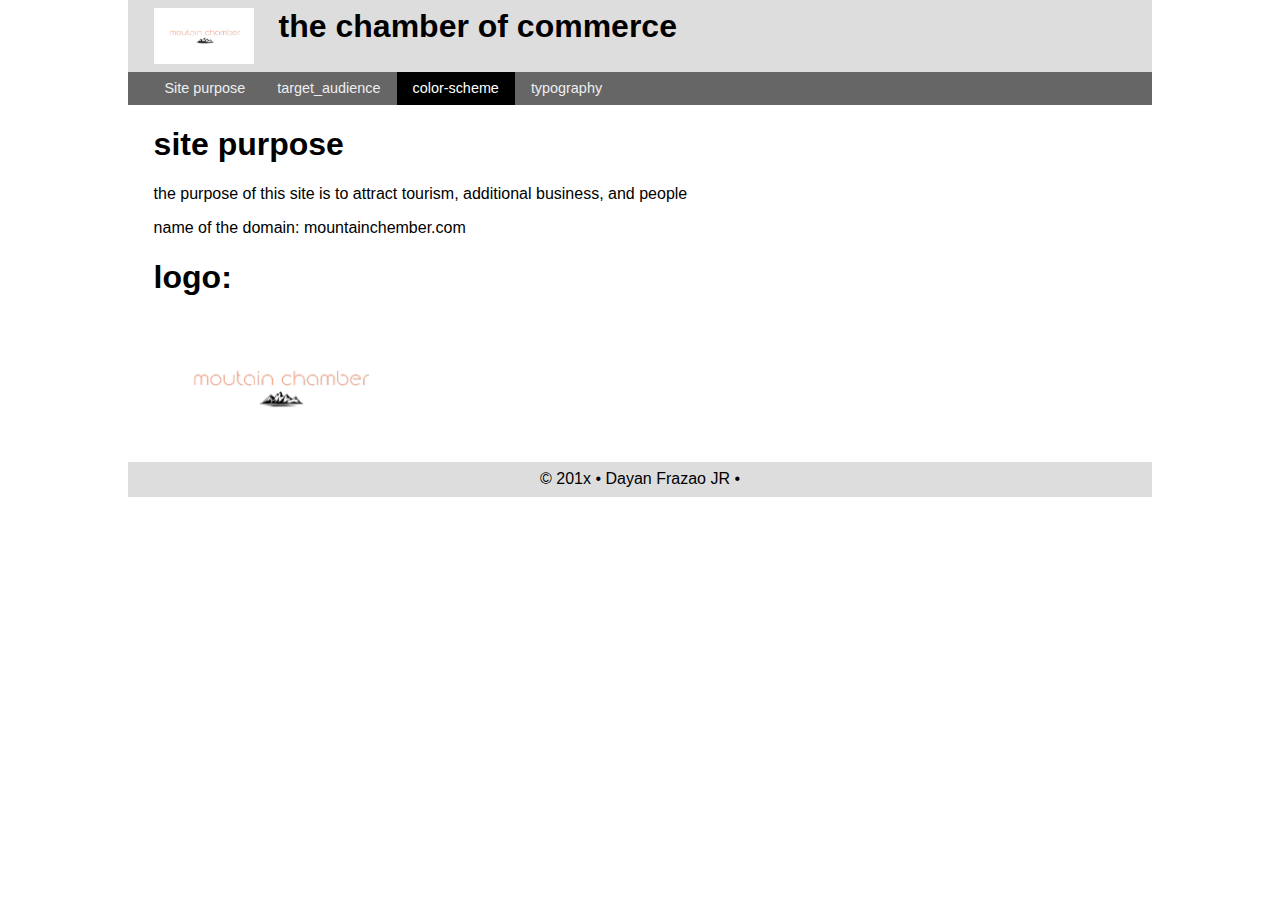
==== color-scheme.html @ ad0e8b4b "up" ====
<!doctype html>
<html lang="en">
<head>
<meta charset="utf-8">
<title>mountainchember</title>
<meta name="viewport" content="width=device-width, initial-scale=1, maximum-scale=1">

<link href="css/normalize.css" rel="stylesheet">
<link href="css/small.css" rel="stylesheet">
<link href="css/medium.css" rel="stylesheet">
<link href="css/large.css" rel="stylesheet">


     
</head>
<body>

	<header>
	<img src="images/Screenshot (196).png" alt="logo">
    <div><h1>the chamber of commerce</h1>
    </header>
    
    <nav>
        <ul >
            <li><a href="index.html">Site purpose</a></li>
            <li><a href="target_audience.html">target_audience</a></li>
            <li class="active"><a href="color-scheme.html">color-scheme</a></li>
            <li><a href="typography.html">typography</a></li>      
        </ul>
    </nav>
    

    <main>
        <h1>site purpose</h1>
        <p>the purpose of this site is to attract tourism, additional business, and people</p>
        <p>name of the domain: mountainchember.com</p>
        <h1>logo:</h1>
        <img class="lo" src="images/Screenshot (196).png" alt="logo">
    
    </main>
    
  
    <footer>
        &copy; 201x &bull; Dayan Frazao JR &bull; 
    </footer>

</body>
</html>
---- css/small.css ----
html {-webkit-text-size-adjust: 100%; -ms-text-size-adjust: 100%;}
* { -moz-box-sizing: border-box; -webkit-box-sizing: border-box; box-sizing: border-box; }
body {
    font-size: 16px;
    font-family: Verdana, sans-serif;
}
header {
    padding: .5rem 2%;
    background-color: #ddd;
display: grid;
grid-template-columns: 75px auto;
}
header div{margin-left: 10px;}
header h2 {margin: 0; font-weight: normal;}
nav {
    background-color: #666;
}
nav ul {
    list-style-type: none;
    padding: 0;
    margin: 0;
}
.lo{
    width: 250px;
}

nav ul li a {
    display: block;
    color: #eee;
    padding: .5rem 0;
    text-decoration: none;
    font-size: .9rem;
    text-align: center;
}


nav ul li a:hover {
    background-color: #aaa;
    color: #333;
}
nav ul li.active a {
    background-color: #000;
    color: #fff;
}

main {
    padding: 0 2%;
    min-height: 10rem;
}

footer {
    background-color: #ddd;
    padding: .5rem 2%;
    text-align: center;
}
header h1{
    margin: 0;
    margin-left: 40px;
}
---- css/medium.css ----
/* 35em is also 560px (if basefont is 16px) */
@media only screen and (min-width: 35rem) {
        nav ul {
            display: flex;
            margin-left: 2%;
        }
    
    
        nav ul li a{padding: .5rem 1rem;}
        header h1{
            margin-left: 40px;
        } 
        .lo{
            width: 250px;
        } 
    }
---- css/large.css ----
/* 64em is also 1028px (if basefont is 16px) */
@media only screen and (min-width: 64rem) {

    header, nav, main, footer {
        max-width: 64rem;
        margin:auto;
    }
header h1{
    margin-left: 40px;
}
.lo{
    width: 250px;
}}
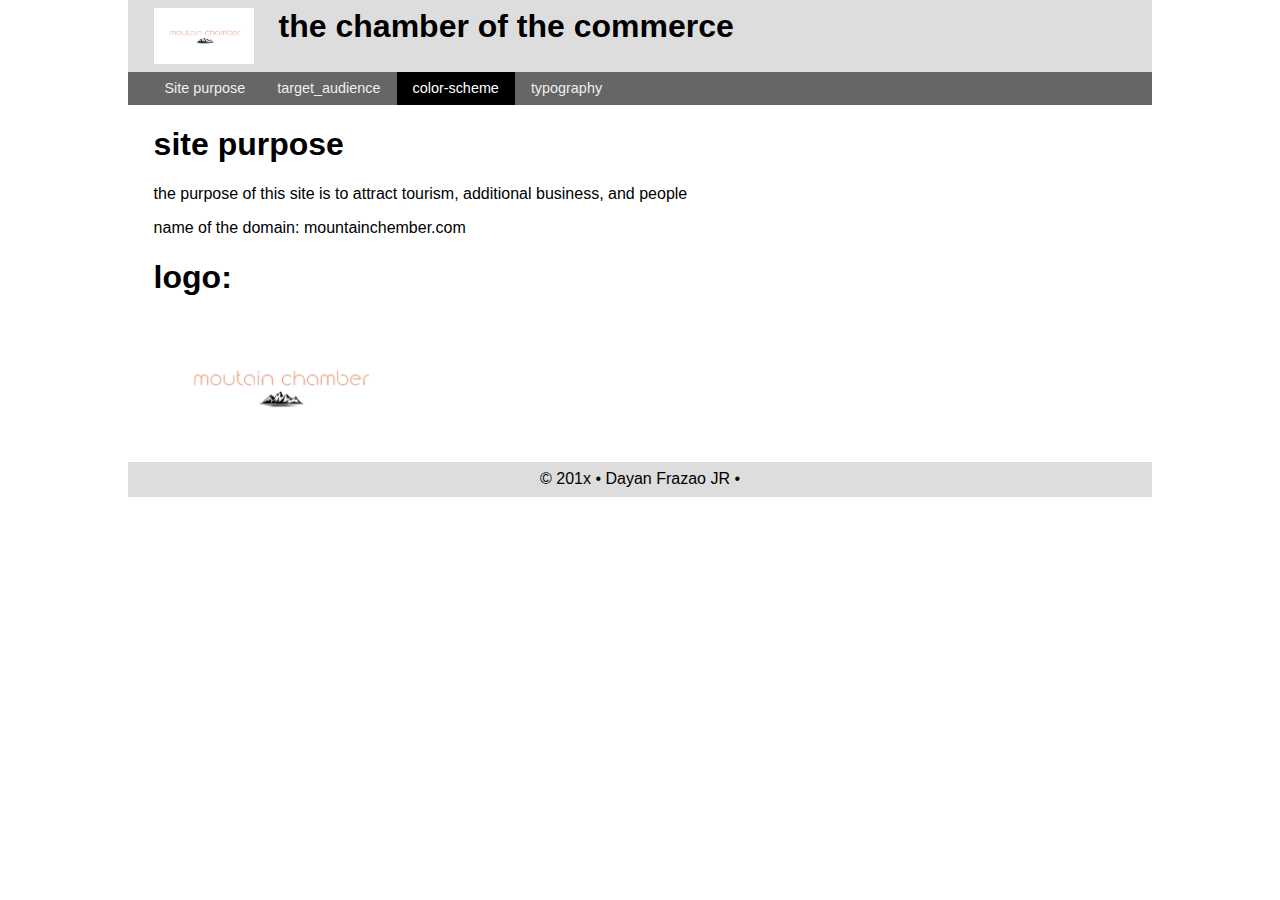
==== commit 57a9501a: "up" ====
--- a/color-scheme.html
+++ b/color-scheme.html
@@ -17,7 +17,7 @@
 
 	<header>
 	<img src="images/Screenshot (196).png" alt="logo">
-    <div><h1>the chamber of commerce</h1>
+    <div><h1>the chamber of the commerce</h1>
     </header>
     
     <nav>
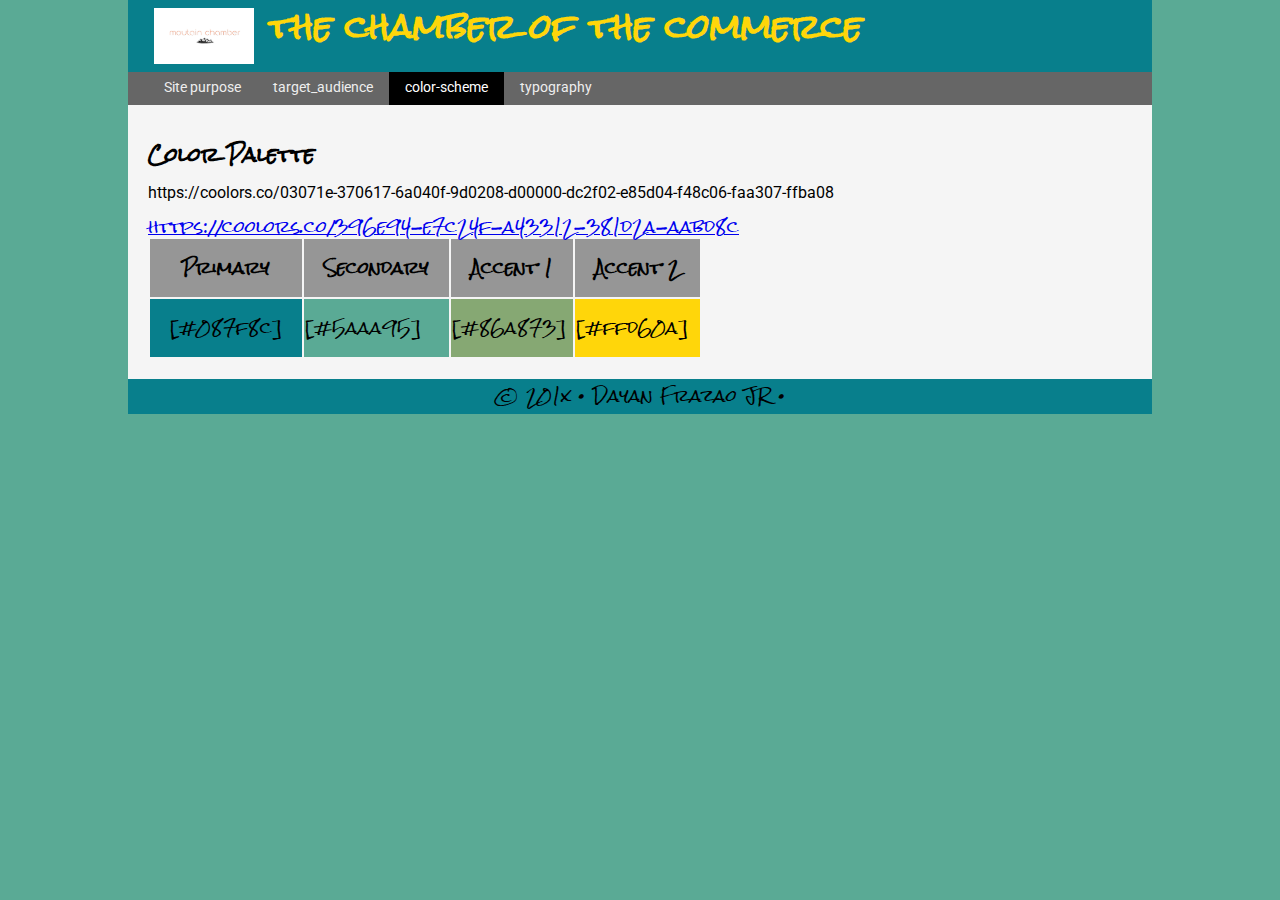
==== commit 88197350: "up" ====
--- a/color-scheme.html
+++ b/color-scheme.html
@@ -17,7 +17,7 @@
 
 	<header>
 	<img src="images/Screenshot (196).png" alt="logo">
-    <div><h1>the chamber of the commerce</h1>
+    <h1>the chamber of the commerce</h1>
     </header>
     
     <nav>
@@ -31,11 +31,25 @@
     
 
     <main>
-        <h1>site purpose</h1>
-        <p>the purpose of this site is to attract tourism, additional business, and people</p>
-        <p>name of the domain: mountainchember.com</p>
-        <h1>logo:</h1>
-        <img class="lo" src="images/Screenshot (196).png" alt="logo">
+        <h3>Color Palette</h3>
+        <p>https://coolors.co/03071e-370617-6a040f-9d0208-d00000-dc2f02-e85d04-f48c06-faa307-ffba08</p>
+        <a href="https://coolors.co/396e94-e7c24f-a43312-381d2a-aabd8c"
+          target="_blank">https://coolors.co/396e94-e7c24f-a43312-381d2a-aabd8c</a>
+    
+        <table class="colors">
+          <tr>
+            <th>Primary</th>
+            <th>Secondary</th>
+            <th>Accent 1</th>
+            <th>Accent 2</th>
+          </tr>
+          <tr>
+            <td class="primary">[#087f8c]</td>
+            <td class="secondary">[#5aaa95]</td>
+            <td class="accent1">[#86a873]</td>
+            <td class="accent2">[#ffd60a]</td>
+          </tr>
+        </table>
     
     </main>
     
--- a/css/small.css
+++ b/css/small.css
@@ -1,13 +1,53 @@
-
+@import url('https://fonts.googleapis.com/css2?family=Roboto:wght@700&family=Rock+Salt&display=swap');
 html {-webkit-text-size-adjust: 100%; -ms-text-size-adjust: 100%;}
 * { -moz-box-sizing: border-box; -webkit-box-sizing: border-box; box-sizing: border-box; }
 body {
     font-size: 16px;
-    font-family: Verdana, sans-serif;
+}
+:root{
+    --primary-color:  #087f8c ;
+    --secondary-color:  #5aaa95 ;
+    --accent1-color:  #86a873;
+    --accent2-color: #ffd60a;
+}
+body{
+    background-color: var(--secondary-color);
+}
+header,footer{
+    background-color: var(--primary-color);
+}
+tr{
+   display: grid;
+   grid-template-columns: auto auto;
+
+}
+th{
+    background-color: rgb(150, 150, 150);
+    padding: 20px;
+}
+.primary{
+    background-color: var(--primary-color);
+    padding: 20px;
+}
+.secondary{
+    background-color: var(--secondary-color);
+}
+.accent1{
+background-color: var(--accent1-color);
+}
+.accent2{
+background-color: var(--accent2-color);
+}
+
+h1, h2{
+    font-family: 'Rock Salt', 'roboto','sans-serif';
+    color: var(--accent2-color);
+}
+p,li{
+    font-family: 'roboto', 'Rock Salt', 'sans-serif';  
 }
 header {
     padding: .5rem 2%;
-    background-color: #ddd;
 display: grid;
 grid-template-columns: 75px auto;
 }
@@ -45,16 +85,19 @@
 }
 
 main {
-    padding: 0 2%;
+    padding: 20px;
     min-height: 10rem;
+    background: whitesmoke;
 }
 
 footer {
-    background-color: #ddd;
     padding: .5rem 2%;
     text-align: center;
 }
 header h1{
     margin: 0;
     margin-left: 40px;
+}
+h1, h2,h3{
+    font-family: 'Rock Salt', 'roboto','sans-serif';
 }--- a/css/medium.css
+++ b/css/medium.css
@@ -1,10 +1,46 @@
 /* 35em is also 560px (if basefont is 16px) */
+@import url('https://fonts.googleapis.com/css2?family=Roboto:wght@700&family=Rock+Salt&display=swap');
 @media only screen and (min-width: 35rem) {
         nav ul {
             display: flex;
             margin-left: 2%;
         }
-    
+        :root{
+            --primary-color:  #087f8c ;
+            --secondary-color:  #5aaa95 ;
+            --accent1-color:  #86a873;
+            --accent2-color: #ffd60a;
+        }
+        body{
+            background-color: var(--secondary-color);
+        }
+        header,footer{
+            background-color: var(--primary-color);
+        }
+        tr{
+           display: table-row;
+        }
+        th{
+            background-color: rgb(150, 150, 150);
+            padding: 20px;
+        }
+        .primary{
+            background-color: var(--primary-color);
+            padding: 20px;
+        }
+        .secondary{
+            background-color: var(--secondary-color);
+        }
+        .accent1{
+        background-color: var(--accent1-color);
+        }
+        .accent2{
+        background-color: var(--accent2-color);
+        }
+        main{
+            background: whitesmoke;
+            padding: 20px;
+        }
     
         nav ul li a{padding: .5rem 1rem;}
         header h1{
@@ -13,4 +49,10 @@
         .lo{
             width: 250px;
         } 
+        body,h1,h2{
+            font-family: 'Rock Salt', 'roboto','sans-serif';
+        }
+        p,li{
+            font-family: 'roboto', 'Rock Salt', 'sans-serif';  
+        }
     }--- a/css/large.css
+++ b/css/large.css
@@ -1,6 +1,42 @@
 /* 64em is also 1028px (if basefont is 16px) */
+@import url('https://fonts.googleapis.com/css2?family=Roboto:wght@700&family=Rock+Salt&display=swap');
 @media only screen and (min-width: 64rem) {
-
+:root{
+    --primary-color:  #087f8c ;
+    --secondary-color:  #5aaa95 ;
+    --accent1-color:  #86a873;
+    --accent2-color: #ffd60a;
+}
+body{
+    background-color: var(--secondary-color);
+}
+header,footer{
+    background-color: var(--primary-color);
+}
+tr{
+   display: table-row;
+}
+th{
+    background-color: rgb(150, 150, 150);
+    padding: 20px;
+}
+.primary{
+    background-color: var(--primary-color);
+    padding: 20px;
+}
+.secondary{
+    background-color: var(--secondary-color);
+}
+.accent1{
+background-color: var(--accent1-color);
+}
+.accent2{
+background-color: var(--accent2-color);
+}
+main{
+    background: whitesmoke;
+    padding: 20px;
+}
     header, nav, main, footer {
         max-width: 64rem;
         margin:auto;
@@ -10,4 +46,11 @@
 }
 .lo{
     width: 250px;
-}}+}
+body, h1, h2{
+    font-family: 'Rock Salt', 'roboto','sans-serif';
+}
+p,li{
+    font-family: 'roboto', 'Rock Salt', 'sans-serif';  
+}
+}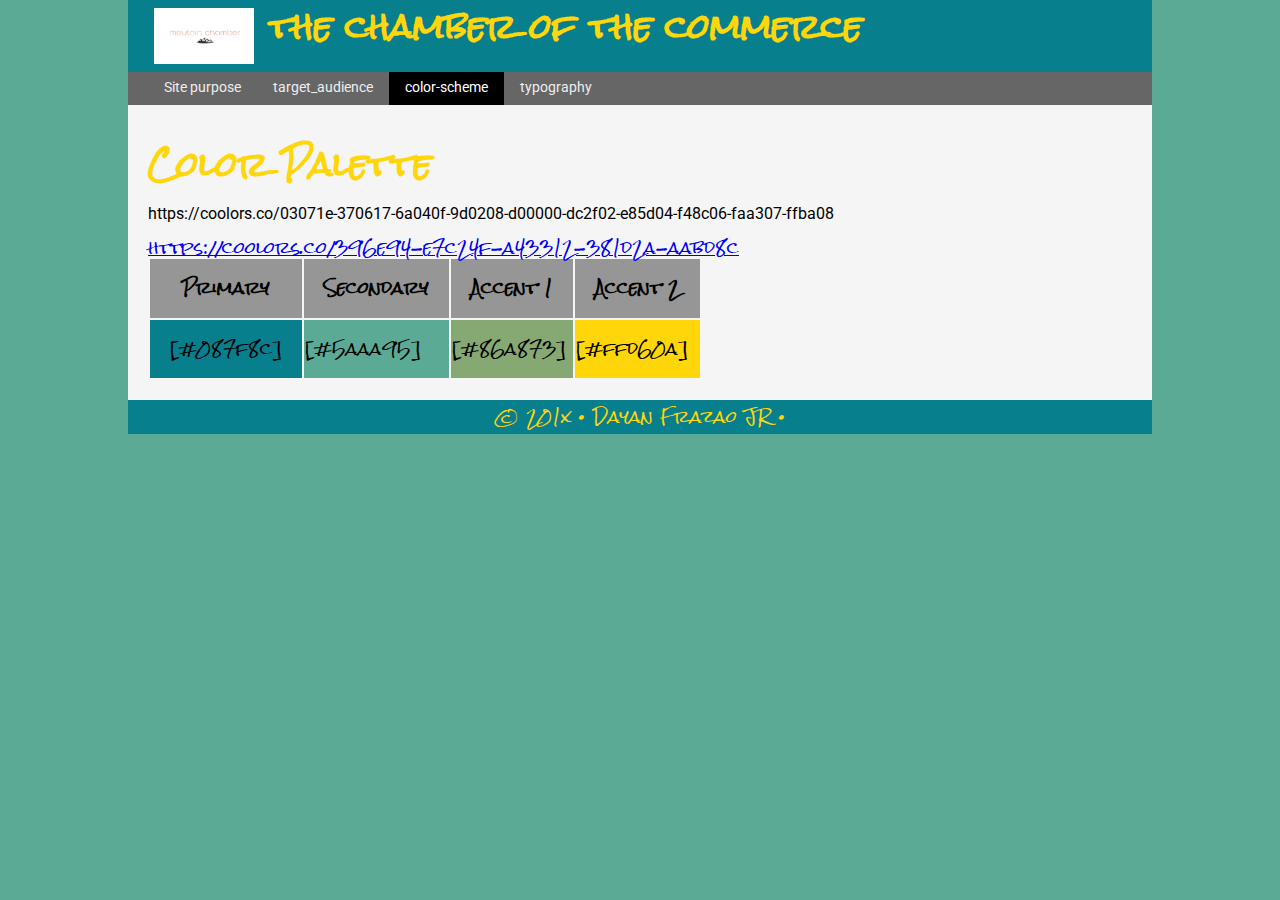
==== commit 1d3971f0: "up" ====
--- a/color-scheme.html
+++ b/color-scheme.html
@@ -31,7 +31,7 @@
     
 
     <main>
-        <h3>Color Palette</h3>
+        <h1>Color Palette</h1>
         <p>https://coolors.co/03071e-370617-6a040f-9d0208-d00000-dc2f02-e85d04-f48c06-faa307-ffba08</p>
         <a href="https://coolors.co/396e94-e7c24f-a43312-381d2a-aabd8c"
           target="_blank">https://coolors.co/396e94-e7c24f-a43312-381d2a-aabd8c</a>
--- a/css/small.css
+++ b/css/small.css
@@ -39,7 +39,7 @@
 background-color: var(--accent2-color);
 }
 
-h1, h2{
+h1, h2, footer{
     font-family: 'Rock Salt', 'roboto','sans-serif';
     color: var(--accent2-color);
 }
@@ -98,6 +98,6 @@
     margin: 0;
     margin-left: 40px;
 }
-h1, h2,h3{
+body,h1, h2,h3{
     font-family: 'Rock Salt', 'roboto','sans-serif';
 }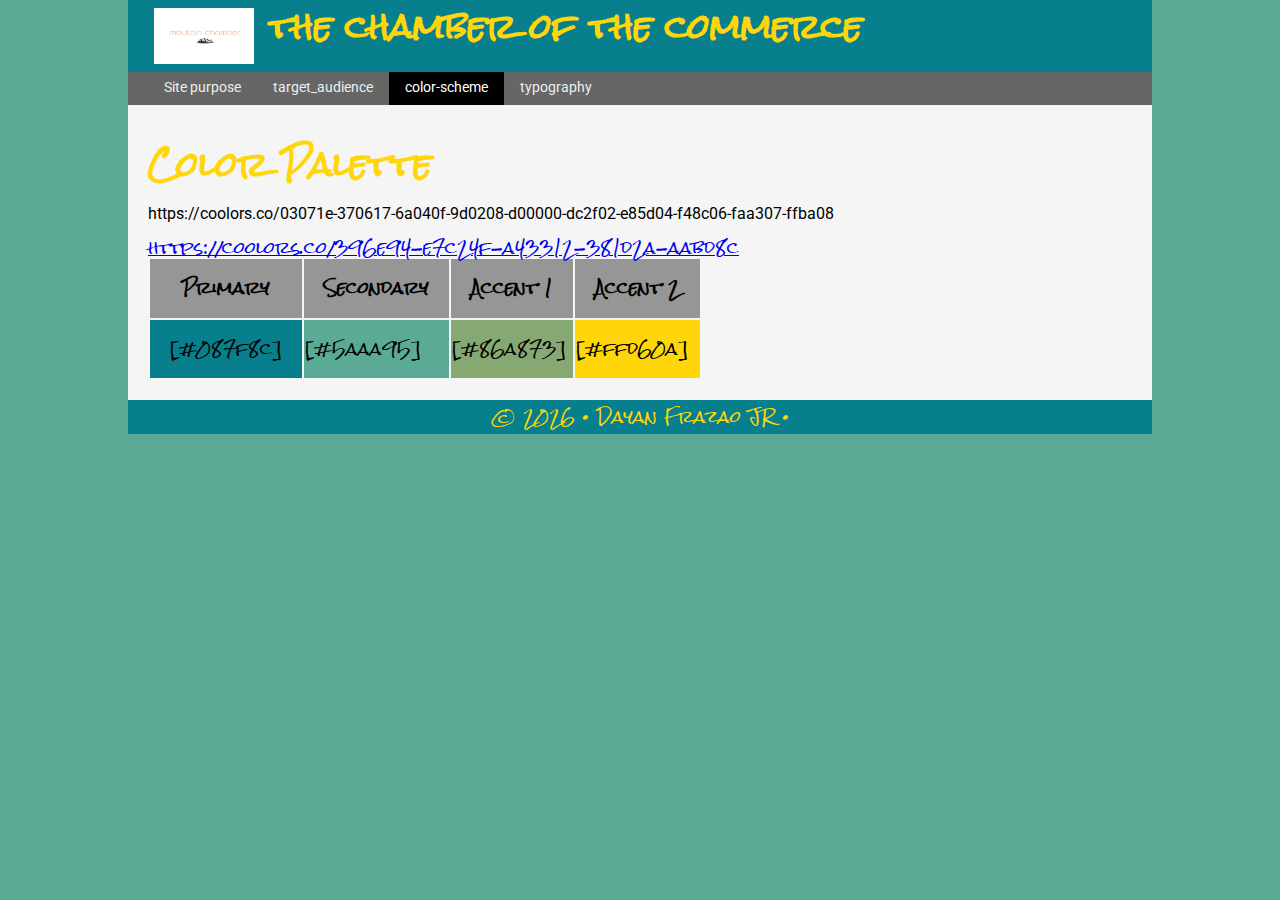
==== commit f117e115: "up" ====
--- a/color-scheme.html
+++ b/color-scheme.html
@@ -55,8 +55,8 @@
     
   
     <footer>
-        &copy; 201x &bull; Dayan Frazao JR &bull; 
+        &copy; <span id="year"></span> &bull; Dayan Frazao JR &bull; 
     </footer>
-
+<script src="js/ind.js"></script>
 </body>
 </html>